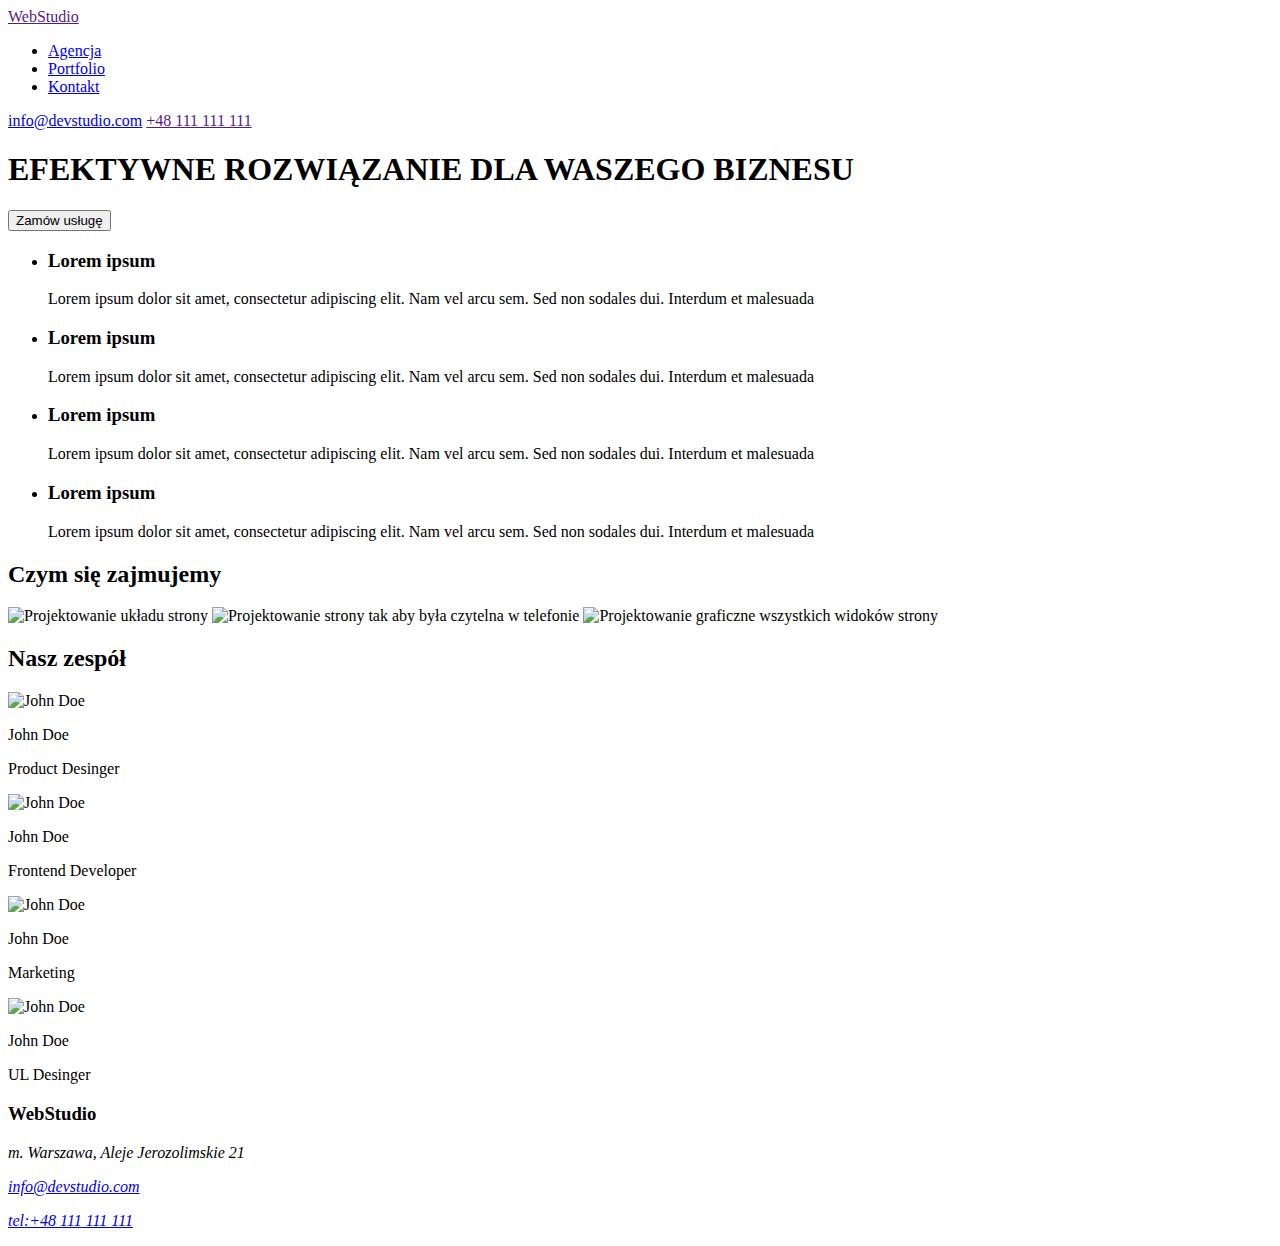
==== index.html @ 49158a3e "feat: init hw 2" ====
<!DOCTYPE html>
<html lang="en">
  <head>
    <title>Zadanie domowe</title>
  </head>
  <body>
    <header>
      <nav>
        <a href=""><span>Web</span>Studio</a>
        <ul>
          <li><a href="#Agencja">Agencja</a></li>
          <li><a href="#Portfolio">Portfolio</a></li>
          <li><a href="#Kontakt">Kontakt</a></li>
        </ul>
      </nav>
      <a href="mailto:info@devstudio.com">info@devstudio.com</a>
      <a href="">+48 111 111 111</a>
    </header>
    <main>
      <section>
        <h1>EFEKTYWNE ROZWIĄZANIE DLA WASZEGO BIZNESU</h1>
        <button type="button">Zamów usługę</button>
      </section>
      <section>
        <ul>
          <li>
            <h3>Lorem ipsum</h3>
            <p>
              Lorem ipsum dolor sit amet, consectetur adipiscing elit. Nam vel
              arcu sem. Sed non sodales dui. Interdum et malesuada
            </p>
          </li>
        </ul>
        <ul>
          <li>
            <h3>Lorem ipsum</h3>
            <p>
              Lorem ipsum dolor sit amet, consectetur adipiscing elit. Nam vel
              arcu sem. Sed non sodales dui. Interdum et malesuada
            </p>
          </li>
        </ul>
        <ul>
          <li>
            <h3>Lorem ipsum</h3>
            <p>
              Lorem ipsum dolor sit amet, consectetur adipiscing elit. Nam vel
              arcu sem. Sed non sodales dui. Interdum et malesuada
            </p>
          </li>
        </ul>
        <ul>
          <li>
            <h3>Lorem ipsum</h3>
            <p>
              Lorem ipsum dolor sit amet, consectetur adipiscing elit. Nam vel
              arcu sem. Sed non sodales dui. Interdum et malesuada
            </p>
          </li>
        </ul>
      </section>
      <section>
        <h2 id="Portfolio">Czym się zajmujemy</h2>
        <img
          src="./images/box1.jpg"
          width="200"
          height="200"
          alt="Projektowanie układu strony"
        />
        <img
          src="./images/box2.jpg"
          width="200"
          height="200"
          alt="Projektowanie strony tak aby była czytelna w telefonie"
        />
        <img
          src="./images/box3.jpg"
          width="200"
          height="200"
          alt="Projektowanie graficzne wszystkich widoków strony"
        />
      </section>
      <section>
        <h2 id="Agencja">Nasz zespół</h2>
        <img
          src="./images/team-prod-designer.jpg"
          width="150"
          height="150"
          alt="John Doe"
        />
        <p>John Doe</p>
        <p>Product Desinger</p>
        <img
          src="./images/team-front-developer.jpg"
          width="150"
          height="150"
          alt="John Doe"
        />
        <p>John Doe</p>
        <p>Frontend Developer</p>
        <img
          src="./images/team-marketing.jpg"
          width="150"
          height="150"
          alt="John Doe"
        />
        <p>John Doe</p>
        <p>Marketing</p>
        <img
          src="./images/team-ul-designer.jpg"
          width="150"
          height="150"
          alt="John Doe"
        />
        <p>John Doe</p>
        <p>UL Desinger</p>
      </section>
    </main>
    <footer>
      <h3 id="Kontakt"><span>Web</span>Studio</h3>
      <address>
        <p>m. Warszawa, Aleje Jerozolimskie 21</p>
        <p>
          <a href="mailto:info@devstudio.com">info@devstudio.com</a>
        </p>
        <p>
          <a href="tel:+48111111111">tel:+48 111 111 111</a>
        </p>
      </address>
    </footer>
  </body>
</html>
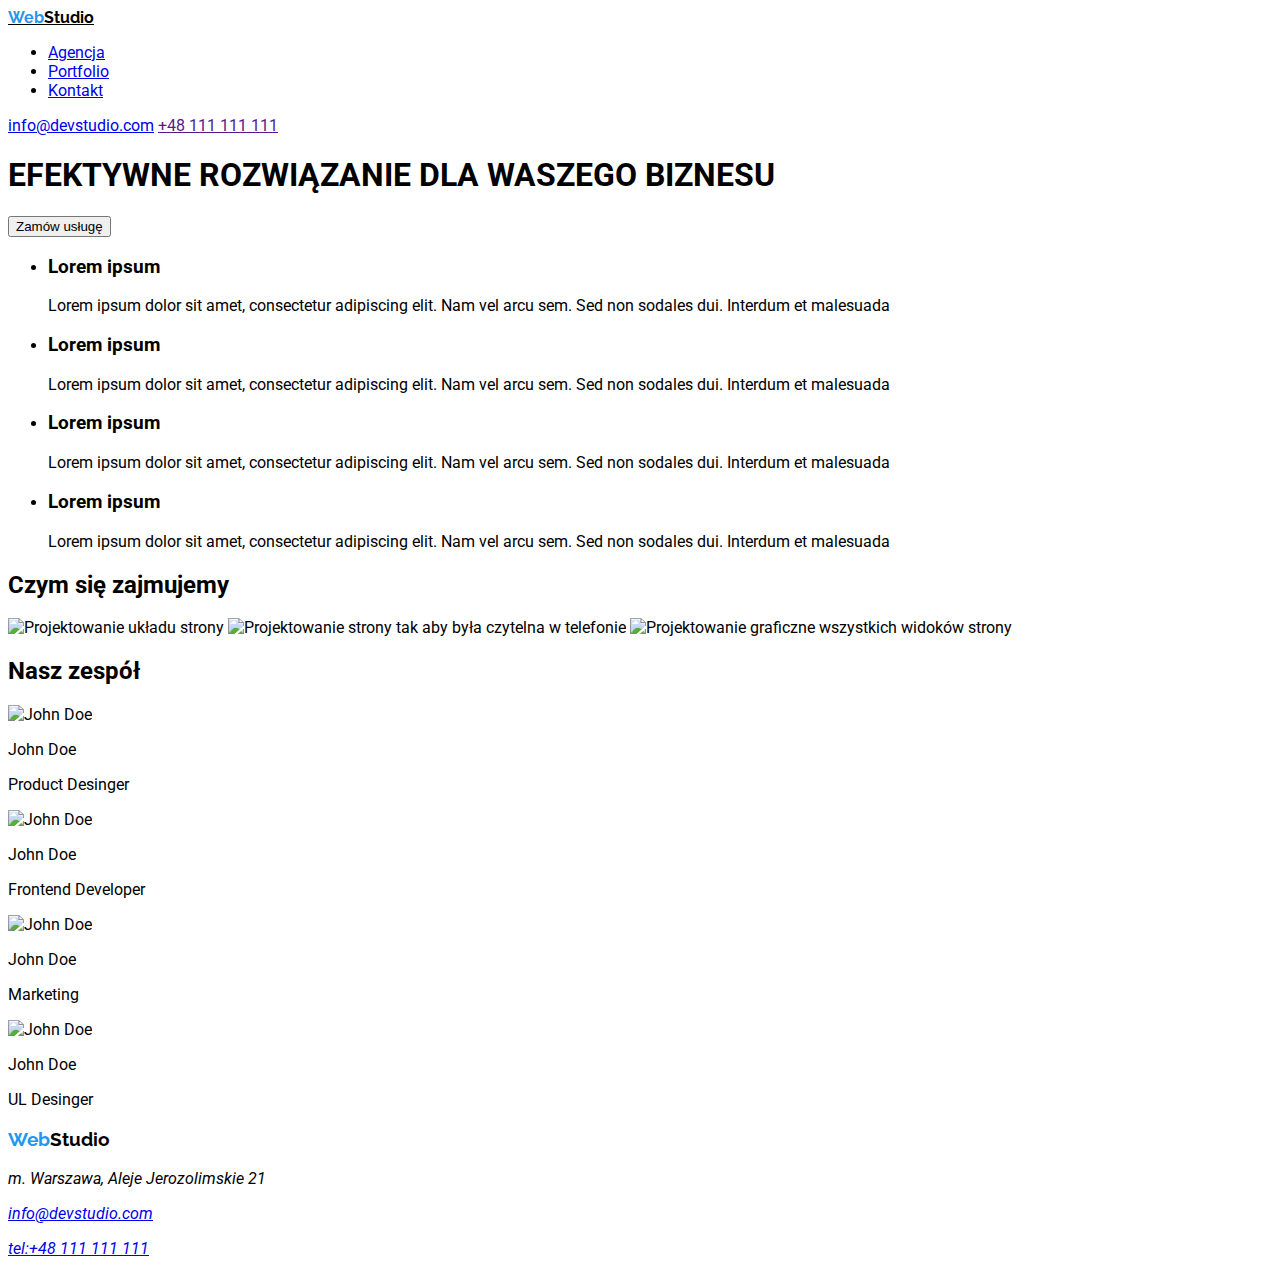
==== commit 48073a25: "Images" ====
--- a/index.html
+++ b/index.html
@@ -1,15 +1,25 @@
 <!DOCTYPE html>
 <html lang="en">
   <head>
-    <title>Zadanie domowe</title>
+    <link rel="stylesheet" href="./css/styles.css" />
+    <link rel="preconnect" href="https://fonts.googleapis.com" />
+    <link rel="preconnect" href="https://fonts.gstatic.com" crossorigin />
+    <link
+      href="https://fonts.googleapis.com/css2?family=Raleway:wght@700&family=Roboto:wght@400;500;700;900&display=swap"
+      rel="stylesheet"
+    />
+
+    <title>Zadanie domowe indeks.html</title>
   </head>
   <body>
     <header>
       <nav>
-        <a href=""><span>Web</span>Studio</a>
+        <a class="logo" href="./index.html"
+          ><span class="highlight">Web</span>Studio</a
+        >
         <ul>
           <li><a href="#Agencja">Agencja</a></li>
-          <li><a href="#Portfolio">Portfolio</a></li>
+          <li><a href="./portfolio.html">Portfolio</a></li>
           <li><a href="#Kontakt">Kontakt</a></li>
         </ul>
       </nav>
@@ -117,7 +127,9 @@
       </section>
     </main>
     <footer>
-      <h3 id="Kontakt"><span>Web</span>Studio</h3>
+      <h3 class="logo" id="Kontakt">
+        <span class="highlight">Web</span>Studio
+      </h3>
       <address>
         <p>m. Warszawa, Aleje Jerozolimskie 21</p>
         <p>
--- a/css/styles.css
+++ b/css/styles.css
@@ -0,0 +1,12 @@
+body {
+  font-family: "Roboto", sans-serif;
+  background: #ffffff;
+}
+.logo {
+  font-family: "Raleway", sans-serif;
+  font-weight: 700;
+  color: #000000;
+}
+.highlight {
+  color: #2196f3;
+}
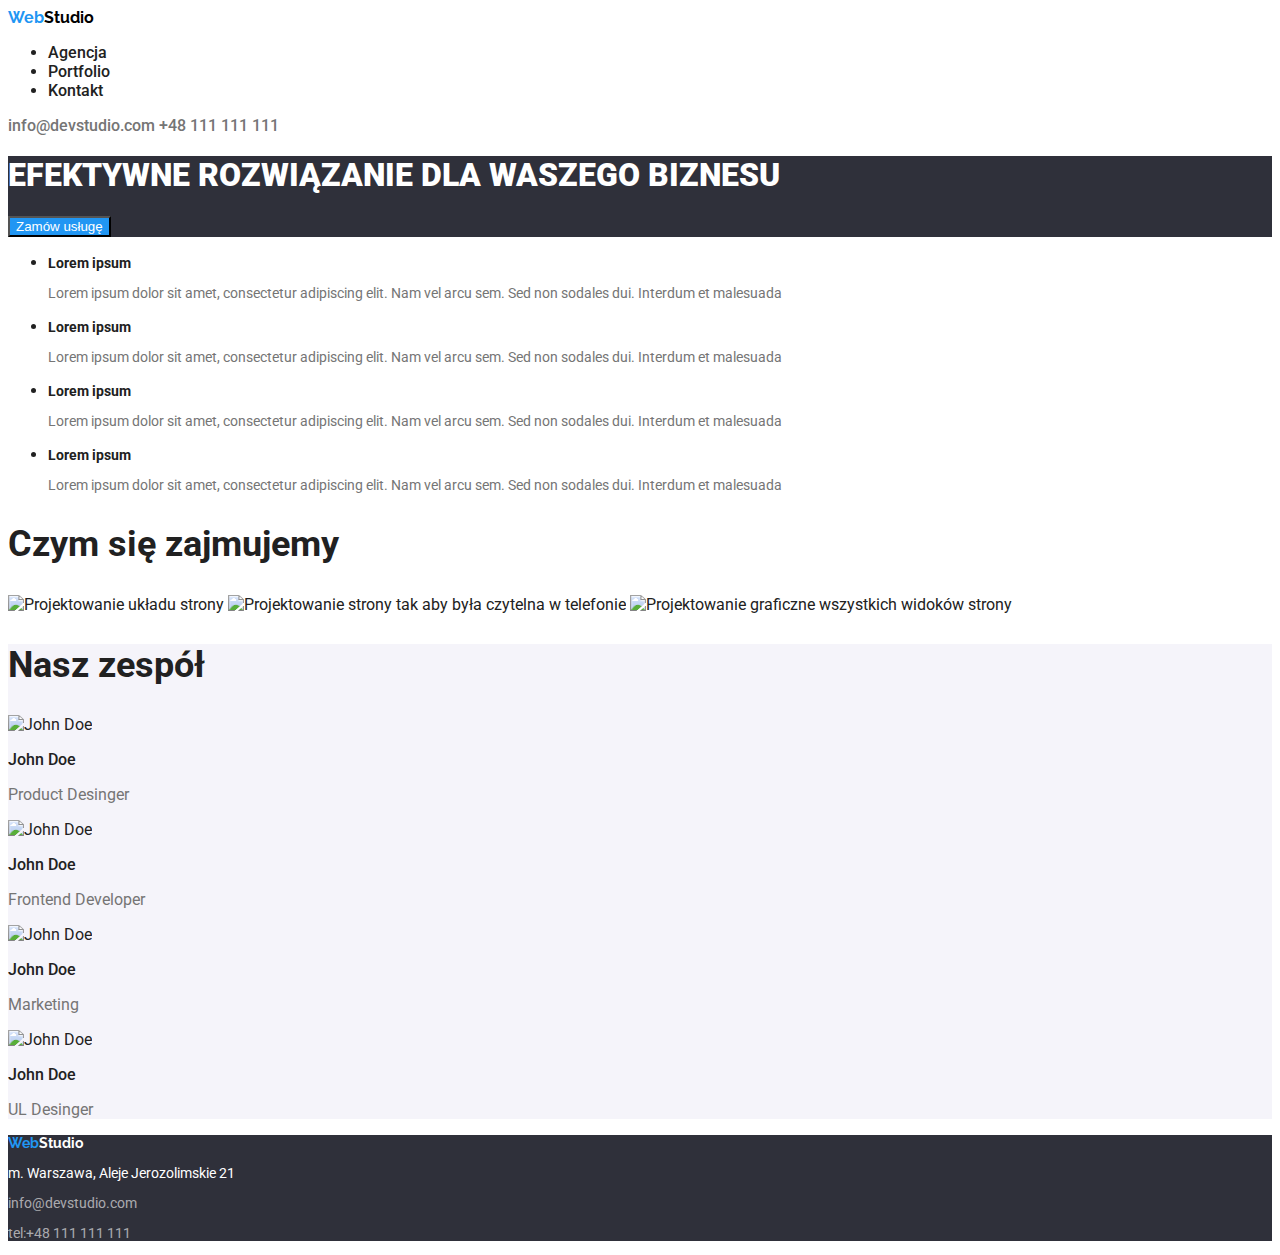
==== commit c0b1c429: "taskk two" ====
--- a/index.html
+++ b/index.html
@@ -15,27 +15,27 @@
     <header>
       <nav>
         <a class="logo" href="./index.html"
-          ><span class="highlight">Web</span>Studio</a
+          ><span class="web">Web</span>Studio</a
         >
         <ul>
-          <li><a href="#Agencja">Agencja</a></li>
-          <li><a href="./portfolio.html">Portfolio</a></li>
-          <li><a href="#Kontakt">Kontakt</a></li>
+          <li><a class="main" href="#Agencja">Agencja</a></li>
+          <li><a class="main" href="./portfolio.html">Portfolio</a></li>
+          <li><a class="main" href="#Kontakt">Kontakt</a></li>
         </ul>
       </nav>
-      <a href="mailto:info@devstudio.com">info@devstudio.com</a>
-      <a href="">+48 111 111 111</a>
+      <a class="contact" href="mailto:info@devstudio.com">info@devstudio.com</a>
+      <a class="contact" href="">+48 111 111 111</a>
     </header>
     <main>
-      <section>
+      <section class="section1">
         <h1>EFEKTYWNE ROZWIĄZANIE DLA WASZEGO BIZNESU</h1>
-        <button type="button">Zamów usługę</button>
+        <button class="button1" type="button">Zamów usługę</button>
       </section>
       <section>
         <ul>
           <li>
             <h3>Lorem ipsum</h3>
-            <p>
+            <p class="description">
               Lorem ipsum dolor sit amet, consectetur adipiscing elit. Nam vel
               arcu sem. Sed non sodales dui. Interdum et malesuada
             </p>
@@ -44,7 +44,7 @@
         <ul>
           <li>
             <h3>Lorem ipsum</h3>
-            <p>
+            <p class="description">
               Lorem ipsum dolor sit amet, consectetur adipiscing elit. Nam vel
               arcu sem. Sed non sodales dui. Interdum et malesuada
             </p>
@@ -53,7 +53,7 @@
         <ul>
           <li>
             <h3>Lorem ipsum</h3>
-            <p>
+            <p class="description">
               Lorem ipsum dolor sit amet, consectetur adipiscing elit. Nam vel
               arcu sem. Sed non sodales dui. Interdum et malesuada
             </p>
@@ -62,7 +62,7 @@
         <ul>
           <li>
             <h3>Lorem ipsum</h3>
-            <p>
+            <p class="description">
               Lorem ipsum dolor sit amet, consectetur adipiscing elit. Nam vel
               arcu sem. Sed non sodales dui. Interdum et malesuada
             </p>
@@ -90,7 +90,7 @@
           alt="Projektowanie graficzne wszystkich widoków strony"
         />
       </section>
-      <section>
+      <section class="section4">
         <h2 id="Agencja">Nasz zespół</h2>
         <img
           src="./images/team-prod-designer.jpg"
@@ -98,45 +98,47 @@
           height="150"
           alt="John Doe"
         />
-        <p>John Doe</p>
-        <p>Product Desinger</p>
+        <p class="name">John Doe</p>
+        <p class="position">Product Desinger</p>
         <img
           src="./images/team-front-developer.jpg"
           width="150"
           height="150"
           alt="John Doe"
         />
-        <p>John Doe</p>
-        <p>Frontend Developer</p>
+        <p class="name">John Doe</p>
+        <p class="position">Frontend Developer</p>
         <img
           src="./images/team-marketing.jpg"
           width="150"
           height="150"
           alt="John Doe"
         />
-        <p>John Doe</p>
-        <p>Marketing</p>
+        <p class="name">John Doe</p>
+        <p class="position">Marketing</p>
         <img
           src="./images/team-ul-designer.jpg"
           width="150"
           height="150"
           alt="John Doe"
         />
-        <p>John Doe</p>
-        <p>UL Desinger</p>
+        <p class="name">John Doe</p>
+        <p class="position">UL Desinger</p>
       </section>
     </main>
     <footer>
       <h3 class="logo" id="Kontakt">
-        <span class="highlight">Web</span>Studio
+        <span class="web">Web</span><span class="studio">Studio</span>
       </h3>
       <address>
         <p>m. Warszawa, Aleje Jerozolimskie 21</p>
         <p>
-          <a href="mailto:info@devstudio.com">info@devstudio.com</a>
+          <a class="mail" href="mailto:info@devstudio.com"
+            >info@devstudio.com</a
+          >
         </p>
         <p>
-          <a href="tel:+48111111111">tel:+48 111 111 111</a>
+          <a class="tel" href="tel:+48111111111">tel:+48 111 111 111</a>
         </p>
       </address>
     </footer>
--- a/css/styles.css
+++ b/css/styles.css
@@ -1,12 +1,125 @@
+:root {
+  --brand-color: #212121;
+  --first-background: #ffffff;
+  --second-background: #2f303a;
+  --web-color: #2196f3;
+  --contact-color: #757575;
+  --third-background: #f5f4fa;
+  --logo-color: #000000;
+}
 body {
   font-family: "Roboto", sans-serif;
-  background: #ffffff;
+  background: var(--first-background);
+  color: var(--brand-color);
 }
 .logo {
   font-family: "Raleway", sans-serif;
   font-weight: 700;
-  color: #000000;
+  text-decoration: none;
+  color: var(--logo-color);
 }
-.highlight {
-  color: #2196f3;
+.web {
+  color: var(--web-color);
 }
+.main {
+  font-weight: 500;
+  text-decoration: none;
+  color: var(--brand-color);
+  cursor: pointer;
+}
+.main:focus,
+.main:hover {
+  color: var(--web-color);
+}
+.contact:focus,
+.contact:hover {
+  color: var(--web-color);
+}
+.mail:focus,
+.mail:hover {
+  color: var(--first-background);
+}
+.tel:focus,
+.tel:hover {
+  color: var(--first-background);
+}
+.contact {
+  font-weight: 500;
+  text-decoration: none;
+  color: #757575;
+}
+h1 {
+  font-weight: 900;
+  color: var(--first-background);
+}
+.section1 {
+  background-color: #2f303a;
+}
+.button:hover,
+.button:focus {
+  color: var(--first-background);
+  background: #2196f3;
+}
+.button {
+  font-family: "Roboto", sans-serif;
+  font-weight: 500;
+  font-size: 16px;
+  cursor: pointer;
+}
+
+.button1 {
+  background: #2196f3;
+  box-shadow: rgba(0, 0, 0, 0.15);
+  color: var(--first-background);
+}
+footer {
+  background: #2f303a;
+  color: var(--first-background);
+}
+.tel {
+  color: rgba(255, 255, 255, 0.6);
+  text-decoration: none;
+  font-style: normal;
+}
+.mail {
+  color: rgba(255, 255, 255, 0.6);
+  text-decoration: none;
+  font-style: normal;
+}
+address {
+  font-style: normal;
+  font-size: 14px;
+}
+.section4 {
+  background-color: #f5f4fa;
+}
+h2 {
+  font-weight: 700;
+  font-size: 36px;
+}
+.name {
+  font-weight: 500;
+}
+.position {
+  color: #757575;
+  font-size: 16px;
+}
+.description {
+  color: #757575;
+  font-size: 14px;
+}
+h3 {
+  font-weight: 700;
+  font-size: 14px;
+}
+.studio {
+  color: #ffffff;
+}
+.description2 {
+  color: var(--contact-color);
+  font-size: 14px;
+}
+.name2 {
+  font-weight: 700;
+  font-size: 18px;
+}
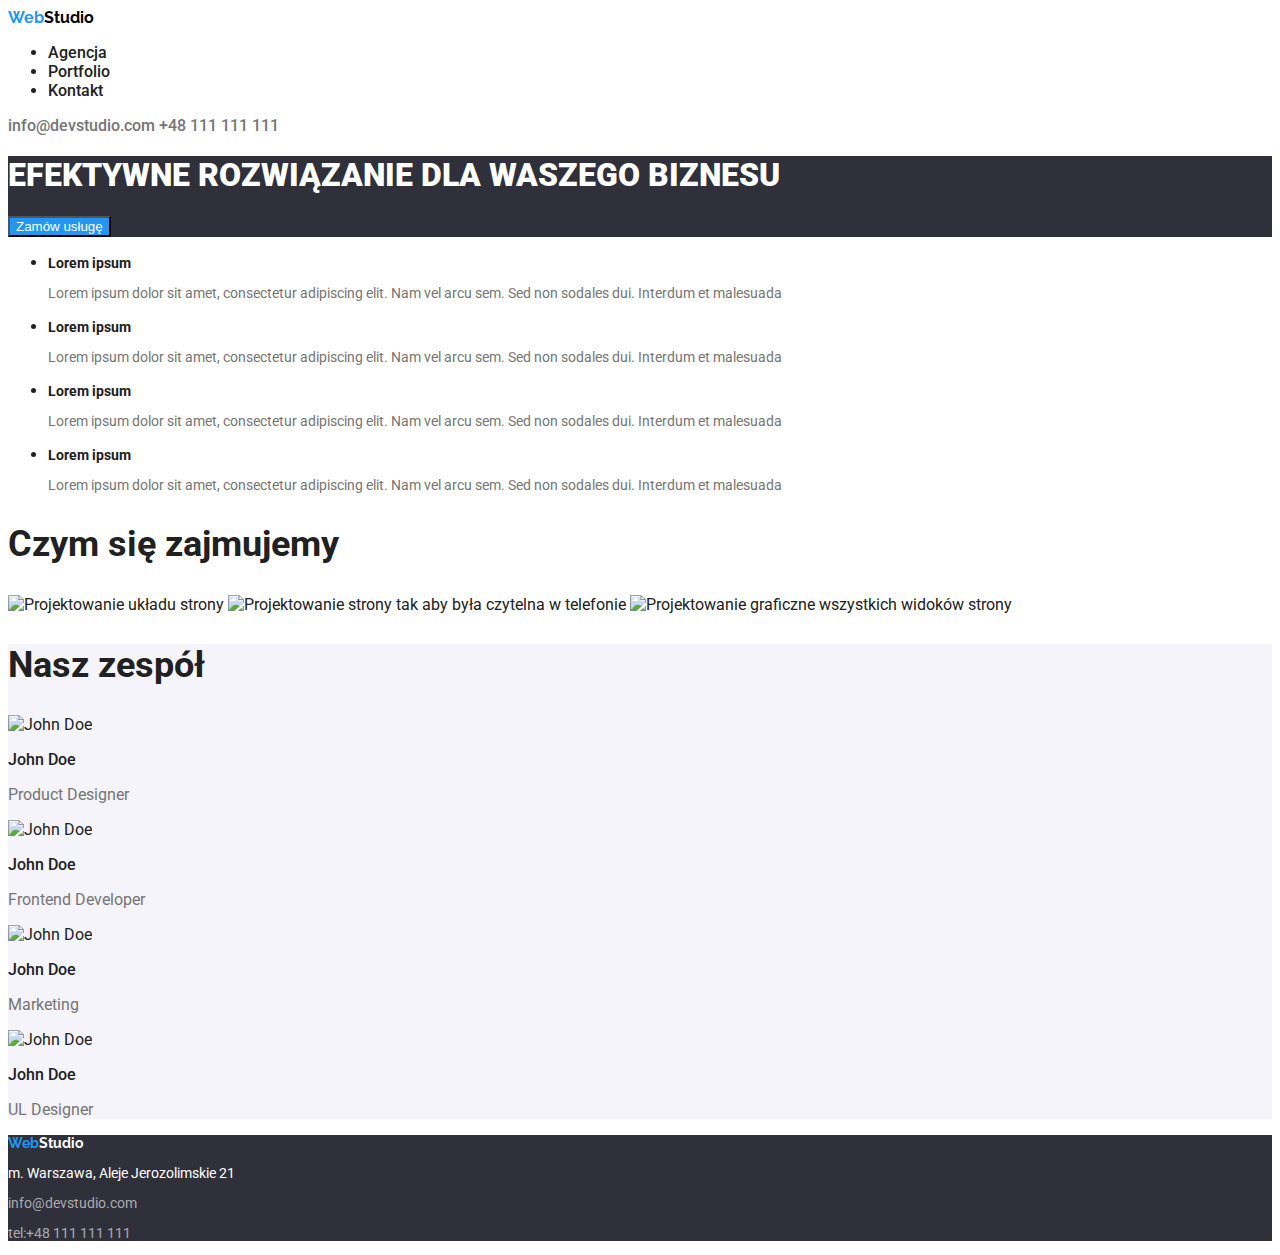
==== commit e2ca7e9b: "amendments" ====
--- a/index.html
+++ b/index.html
@@ -99,7 +99,7 @@
           alt="John Doe"
         />
         <p class="name">John Doe</p>
-        <p class="position">Product Desinger</p>
+        <p class="position">Product Designer</p>
         <img
           src="./images/team-front-developer.jpg"
           width="150"
@@ -123,7 +123,7 @@
           alt="John Doe"
         />
         <p class="name">John Doe</p>
-        <p class="position">UL Desinger</p>
+        <p class="position">UL Designer</p>
       </section>
     </main>
     <footer>
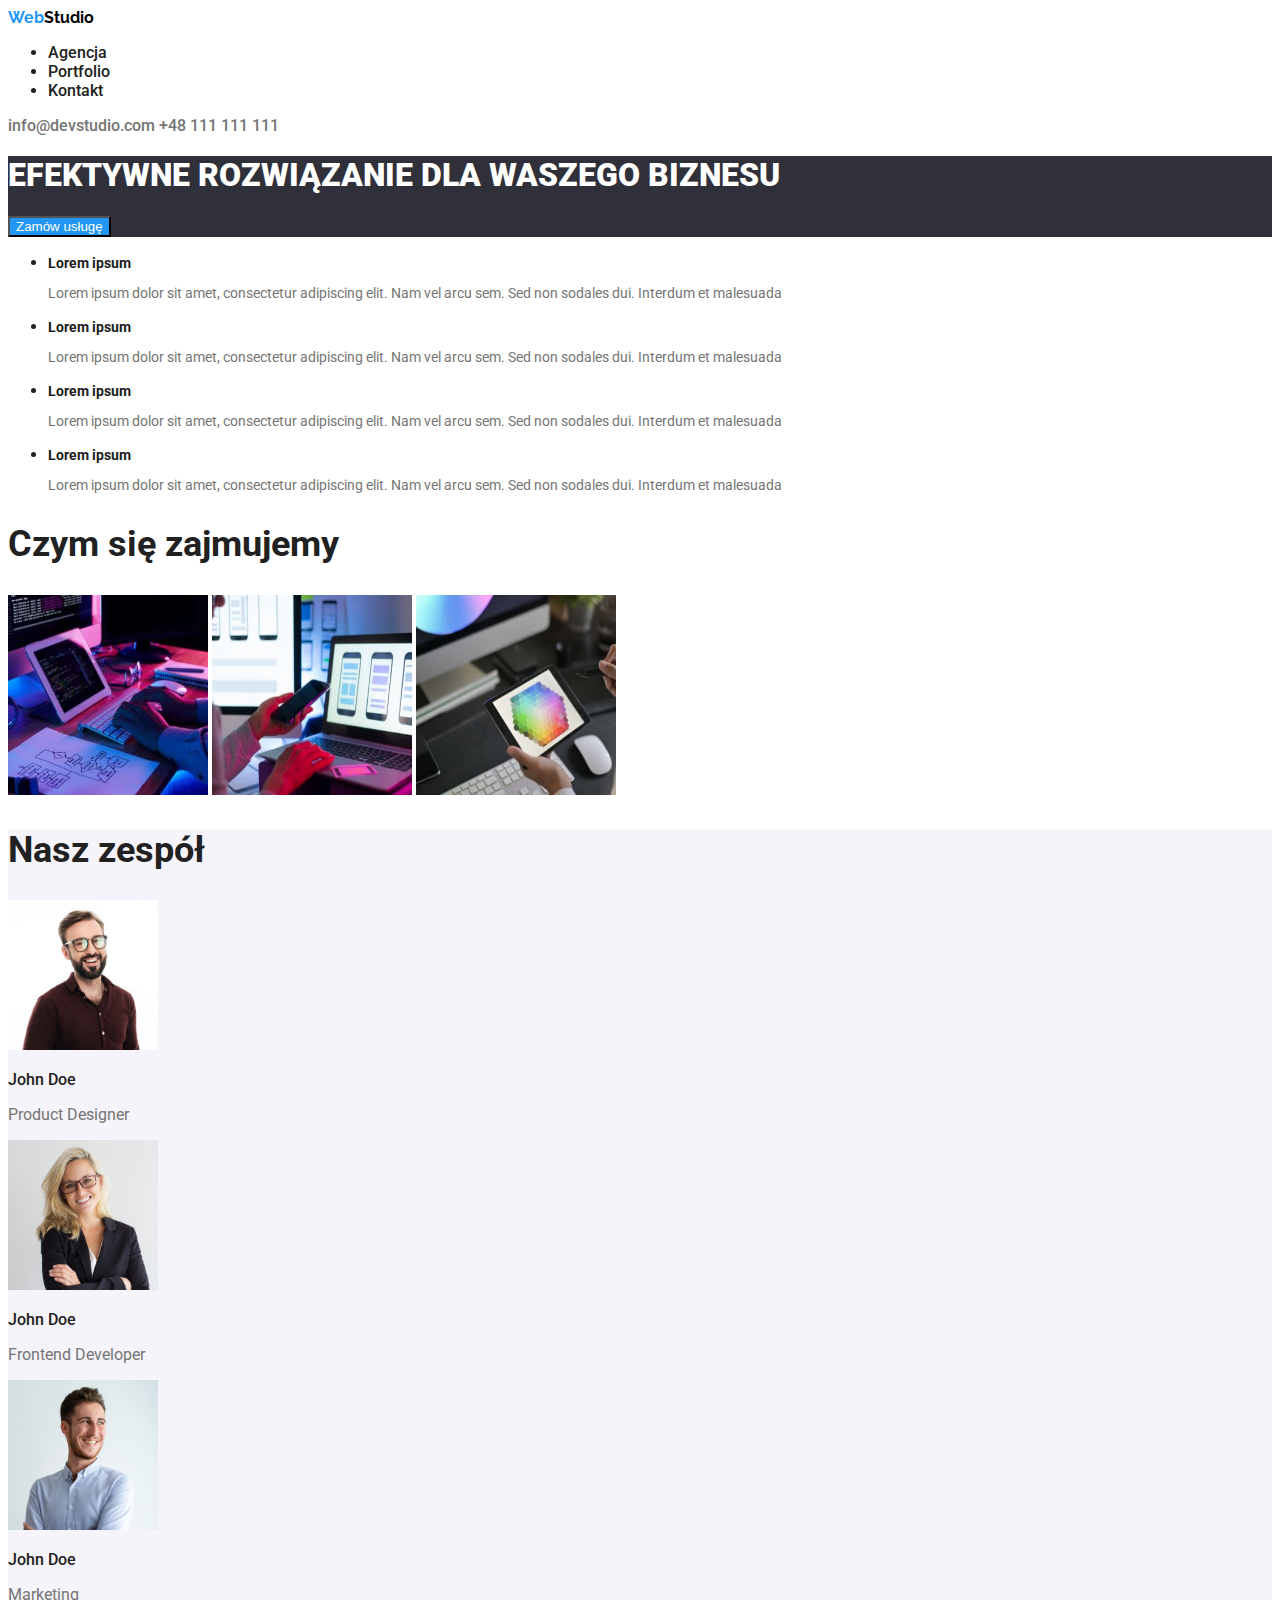
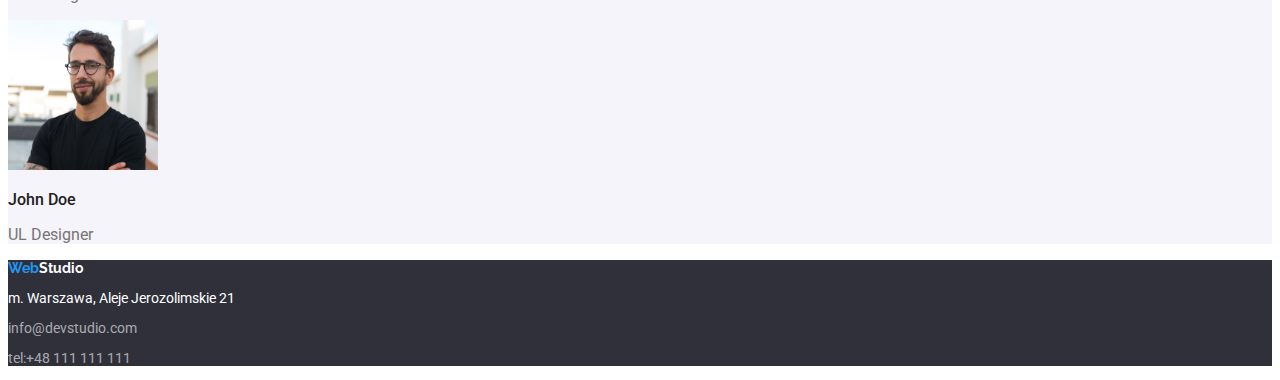
==== commit 06816cc2: "e" ====
--- a/index.html
+++ b/index.html
@@ -72,19 +72,19 @@
       <section>
         <h2 id="Portfolio">Czym się zajmujemy</h2>
         <img
-          src="./images/box1.jpg"
+          src="./Images/box1.jpg"
           width="200"
           height="200"
           alt="Projektowanie układu strony"
         />
         <img
-          src="./images/box2.jpg"
+          src="./Images/box2.jpg"
           width="200"
           height="200"
           alt="Projektowanie strony tak aby była czytelna w telefonie"
         />
         <img
-          src="./images/box3.jpg"
+          src="./Images/box3.jpg"
           width="200"
           height="200"
           alt="Projektowanie graficzne wszystkich widoków strony"
@@ -93,7 +93,7 @@
       <section class="section4">
         <h2 id="Agencja">Nasz zespół</h2>
         <img
-          src="./images/team-prod-designer.jpg"
+          src="./Images/team-prod-designer.jpg"
           width="150"
           height="150"
           alt="John Doe"
@@ -101,7 +101,7 @@
         <p class="name">John Doe</p>
         <p class="position">Product Designer</p>
         <img
-          src="./images/team-front-developer.jpg"
+          src="./Images/team-front-developer.jpg"
           width="150"
           height="150"
           alt="John Doe"
@@ -109,7 +109,7 @@
         <p class="name">John Doe</p>
         <p class="position">Frontend Developer</p>
         <img
-          src="./images/team-marketing.jpg"
+          src="./Images/team-marketing.jpg"
           width="150"
           height="150"
           alt="John Doe"
@@ -117,7 +117,7 @@
         <p class="name">John Doe</p>
         <p class="position">Marketing</p>
         <img
-          src="./images/team-ul-designer.jpg"
+          src="./Images/team-ul-designer.jpg"
           width="150"
           height="150"
           alt="John Doe"
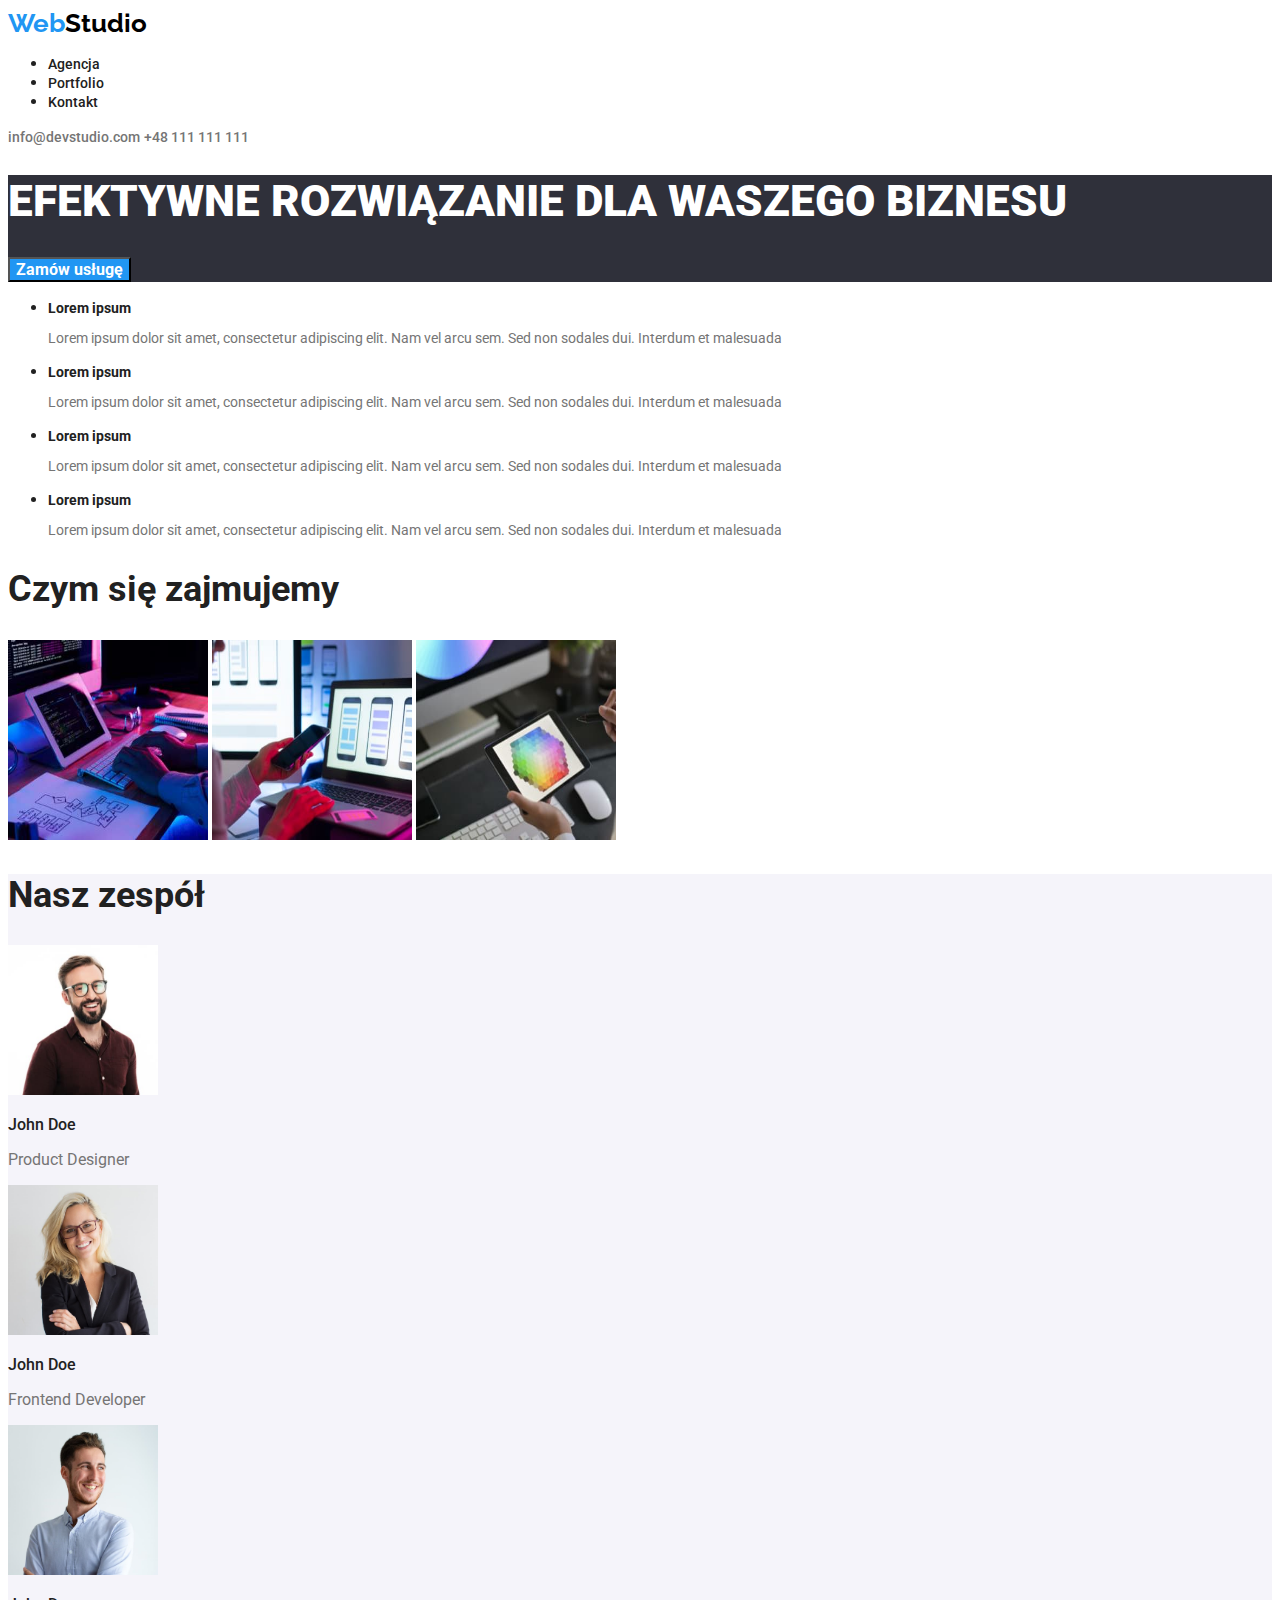
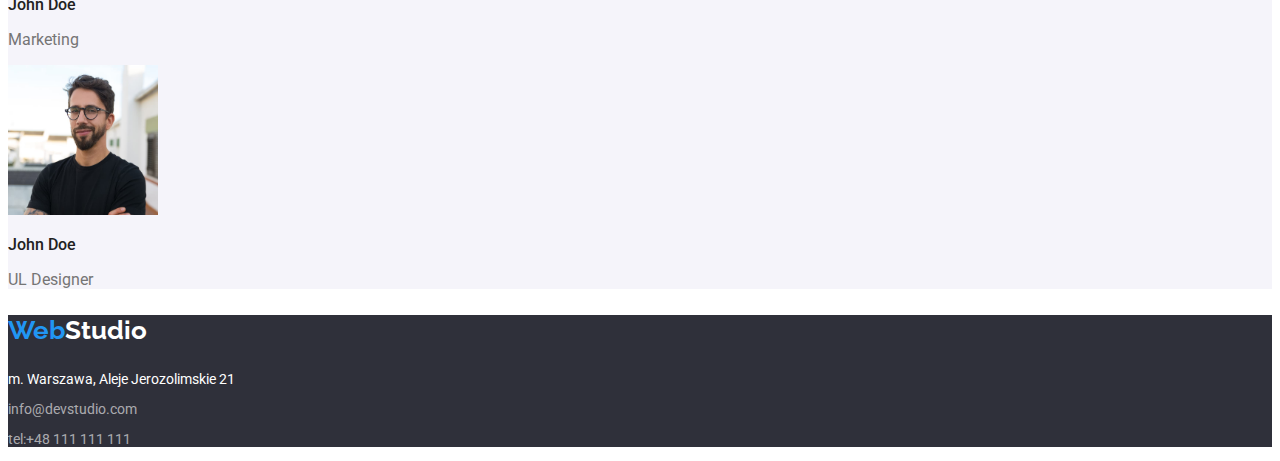
==== commit 73daf7fa: "amendments" ====
--- a/index.html
+++ b/index.html
@@ -18,9 +18,9 @@
           ><span class="web">Web</span>Studio</a
         >
         <ul>
-          <li><a class="main" href="#Agencja">Agencja</a></li>
-          <li><a class="main" href="./portfolio.html">Portfolio</a></li>
-          <li><a class="main" href="#Kontakt">Kontakt</a></li>
+          <li><a class="nav-link" href="#Agencja">Agencja</a></li>
+          <li><a class="nav-link" href="./portfolio.html">Portfolio</a></li>
+          <li><a class="nav-link" href="#Kontakt">Kontakt</a></li>
         </ul>
       </nav>
       <a class="contact" href="mailto:info@devstudio.com">info@devstudio.com</a>
@@ -28,13 +28,13 @@
     </header>
     <main>
       <section class="section1">
-        <h1>EFEKTYWNE ROZWIĄZANIE DLA WASZEGO BIZNESU</h1>
-        <button class="button1" type="button">Zamów usługę</button>
+        <h1 class="title">EFEKTYWNE ROZWIĄZANIE DLA WASZEGO BIZNESU</h1>
+        <button class="order-button" type="button">Zamów usługę</button>
       </section>
       <section>
         <ul>
           <li>
-            <h3>Lorem ipsum</h3>
+            <h3 class="lorem">Lorem ipsum</h3>
             <p class="description">
               Lorem ipsum dolor sit amet, consectetur adipiscing elit. Nam vel
               arcu sem. Sed non sodales dui. Interdum et malesuada
@@ -43,7 +43,7 @@
         </ul>
         <ul>
           <li>
-            <h3>Lorem ipsum</h3>
+            <h3 class="lorem">Lorem ipsum</h3>
             <p class="description">
               Lorem ipsum dolor sit amet, consectetur adipiscing elit. Nam vel
               arcu sem. Sed non sodales dui. Interdum et malesuada
@@ -52,7 +52,7 @@
         </ul>
         <ul>
           <li>
-            <h3>Lorem ipsum</h3>
+            <h3 class="lorem">Lorem ipsum</h3>
             <p class="description">
               Lorem ipsum dolor sit amet, consectetur adipiscing elit. Nam vel
               arcu sem. Sed non sodales dui. Interdum et malesuada
@@ -61,7 +61,7 @@
         </ul>
         <ul>
           <li>
-            <h3>Lorem ipsum</h3>
+            <h3 class="lorem">Lorem ipsum</h3>
             <p class="description">
               Lorem ipsum dolor sit amet, consectetur adipiscing elit. Nam vel
               arcu sem. Sed non sodales dui. Interdum et malesuada
@@ -70,7 +70,7 @@
         </ul>
       </section>
       <section>
-        <h2 id="Portfolio">Czym się zajmujemy</h2>
+        <h2 class="what-we-do" id="Portfolio">Czym się zajmujemy</h2>
         <img
           src="./Images/box1.jpg"
           width="200"
@@ -91,14 +91,14 @@
         />
       </section>
       <section class="section4">
-        <h2 id="Agencja">Nasz zespół</h2>
+        <h2 class="team" id="Agencja">Nasz zespół</h2>
         <img
           src="./Images/team-prod-designer.jpg"
           width="150"
           height="150"
           alt="John Doe"
         />
-        <p class="name">John Doe</p>
+        <p class="employee">John Doe</p>
         <p class="position">Product Designer</p>
         <img
           src="./Images/team-front-developer.jpg"
@@ -106,7 +106,7 @@
           height="150"
           alt="John Doe"
         />
-        <p class="name">John Doe</p>
+        <p class="employee">John Doe</p>
         <p class="position">Frontend Developer</p>
         <img
           src="./Images/team-marketing.jpg"
@@ -114,7 +114,7 @@
           height="150"
           alt="John Doe"
         />
-        <p class="name">John Doe</p>
+        <p class="employee">John Doe</p>
         <p class="position">Marketing</p>
         <img
           src="./Images/team-ul-designer.jpg"
@@ -122,23 +122,25 @@
           height="150"
           alt="John Doe"
         />
-        <p class="name">John Doe</p>
+        <p class="employee">John Doe</p>
         <p class="position">UL Designer</p>
       </section>
     </main>
-    <footer>
+    <footer class="footer">
       <h3 class="logo" id="Kontakt">
-        <span class="web">Web</span><span class="studio">Studio</span>
+        <span class="web">Web</span><span class="studio-logo">Studio</span>
       </h3>
-      <address>
+      <address class="street-footer">
         <p>m. Warszawa, Aleje Jerozolimskie 21</p>
         <p>
-          <a class="mail" href="mailto:info@devstudio.com"
+          <a class="contact-footer" href="mailto:info@devstudio.com"
             >info@devstudio.com</a
           >
         </p>
         <p>
-          <a class="tel" href="tel:+48111111111">tel:+48 111 111 111</a>
+          <a class="contact-footer" href="tel:+48111111111"
+            >tel:+48 111 111 111</a
+          >
         </p>
       </address>
     </footer>
--- a/css/styles.css
+++ b/css/styles.css
@@ -17,12 +17,14 @@
   font-weight: 700;
   text-decoration: none;
   color: var(--logo-color);
+  font-size: 26px;
 }
 .web {
   color: var(--web-color);
 }
-.main {
+.nav-link {
   font-weight: 500;
+  font-size: 14px;
   text-decoration: none;
   color: var(--brand-color);
   cursor: pointer;
@@ -35,91 +37,92 @@
 .contact:hover {
   color: var(--web-color);
 }
-.mail:focus,
-.mail:hover {
-  color: var(--first-background);
-}
-.tel:focus,
-.tel:hover {
+
+.contact-footer:focus,
+.contact-footer:hover {
   color: var(--first-background);
 }
 .contact {
   font-weight: 500;
+  font-size: 14px;
   text-decoration: none;
-  color: #757575;
+  color: var(--contact-color);
 }
-h1 {
+.title {
   font-weight: 900;
+  font-size: 44px;
   color: var(--first-background);
 }
 .section1 {
-  background-color: #2f303a;
+  background-color: var(--second-background);
 }
-.button:hover,
-.button:focus {
+.service-button:hover,
+.service-button:focus {
   color: var(--first-background);
-  background: #2196f3;
+  background: var(--web-color);
 }
-.button {
+.service-button {
   font-family: "Roboto", sans-serif;
   font-weight: 500;
   font-size: 16px;
   cursor: pointer;
 }
 
-.button1 {
-  background: #2196f3;
+.order-button {
+  font-family: "Roboto", sans-serif;
+  font-weight: 700;
+  font-size: 16px;
+  background: var(--web-color);
   box-shadow: rgba(0, 0, 0, 0.15);
   color: var(--first-background);
+  cursor: pointer;
 }
-footer {
-  background: #2f303a;
+.footer {
+  background: var(--second-background);
   color: var(--first-background);
 }
-.tel {
+.contact-footer {
   color: rgba(255, 255, 255, 0.6);
   text-decoration: none;
   font-style: normal;
 }
-.mail {
-  color: rgba(255, 255, 255, 0.6);
-  text-decoration: none;
-  font-style: normal;
-}
-address {
+.street-footer {
   font-style: normal;
   font-size: 14px;
 }
 .section4 {
-  background-color: #f5f4fa;
+  background-color: var(--third-background);
 }
-h2 {
-  font-weight: 700;
-  font-size: 36px;
-}
-.name {
+.employee {
   font-weight: 500;
 }
 .position {
-  color: #757575;
+  color: var(--contact-color);
   font-size: 16px;
 }
 .description {
-  color: #757575;
+  color: var(--contact-color);
   font-size: 14px;
 }
-h3 {
+.studio-logo {
+  color: var(--first-background);
+}
+.category {
+  color: var(--contact-color);
+}
+.services {
+  font-weight: 700;
+  font-size: 18px;
+}
+.team {
+  font-size: 36px;
+  font-weight: 700;
+}
+.what-we-do {
+  font-size: 36px;
+  font-weight: 700;
+}
+.lorem {
   font-weight: 700;
   font-size: 14px;
 }
-.studio {
-  color: #ffffff;
-}
-.description2 {
-  color: var(--contact-color);
-  font-size: 14px;
-}
-.name2 {
-  font-weight: 700;
-  font-size: 18px;
-}
